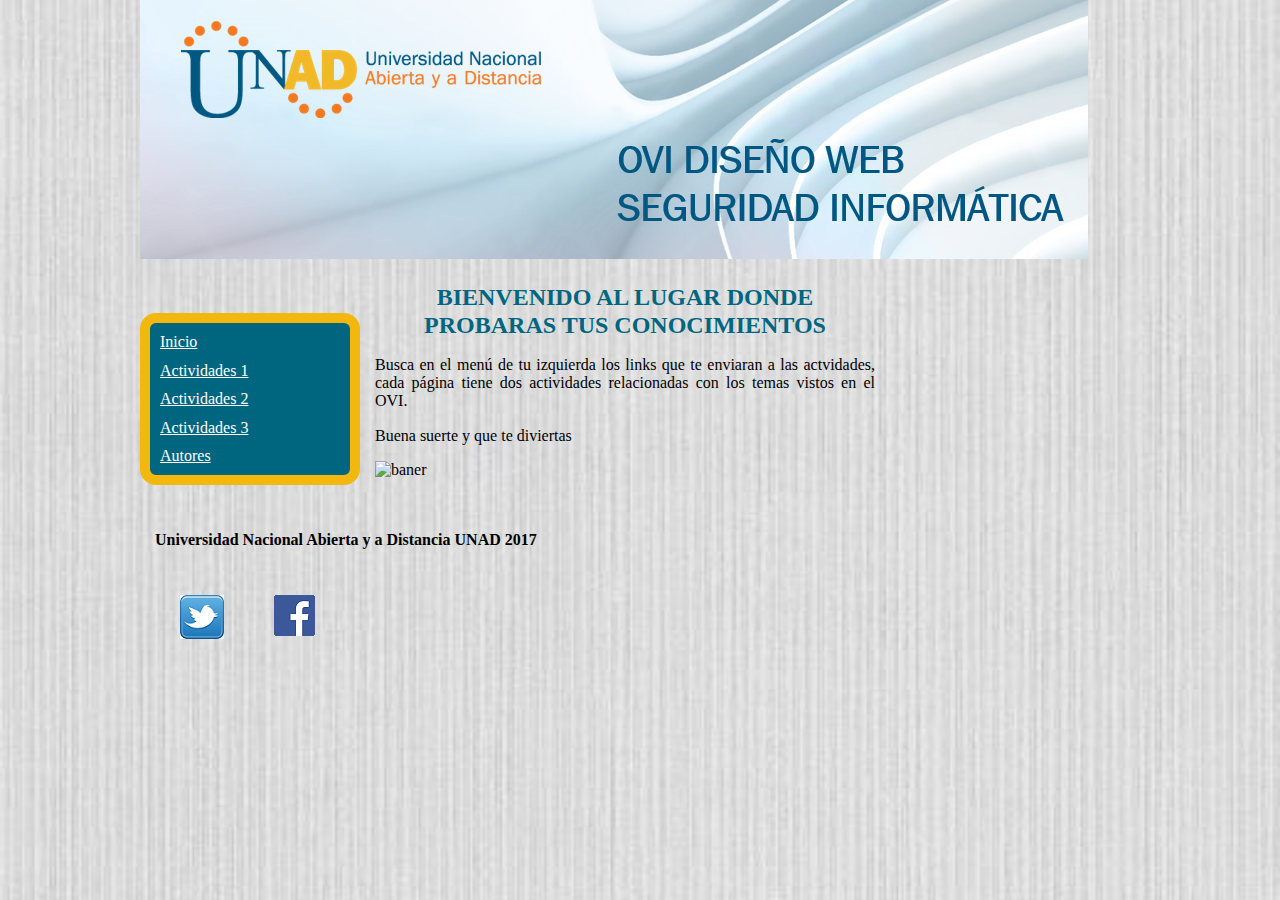
==== Actividades.html @ a495c46a "commit 5" ====
<!DOCTYPE html>
<html lang="es">
<head>
	<meta charset="UTF-8">
	<meta description="Herramientas para disminuir riesgos informáticos ">
	<title>Herramientas</title>
		<link rel="stylesheet" type="text/css" href="css/normalize.css">
		<link rel="stylesheet" type="text/css" href="css/estilo.css">

</head>

<body>
		
<div id="contenedor"> 

		<header>		
				<img src="img/baner.png" alt="baner"> 		
		</header>
		
		<nav>
			<u1>
			<li><a href="index.html">Inicio</a></li>
			<li><a href="ActividadesKarina.html">Actividades 1</a></li>
			<li><a href="ActividadesJaquelina.html">Actividades 2</a></li>
			<li><a href="ActividadesAdriana.html">Actividades 3</a></li>
			<li><a href="autores.html">Autores</a></li>
	
			</u1>

		</nav>

	<section>
	
					<h2>BIENVENIDO AL LUGAR DONDE PROBARAS TUS CONOCIMIENTOS</h2>

		<p>Busca en el menú de tu izquierda los links que te enviaran a las actvidades, cada página tiene dos actividades
		relacionadas con los temas vistos en el OVI.</p>

		<p>Buena suerte y que te diviertas</p>

		<img src="img/indexgrupo/actividades.png" alt="baner"> 		

	</section>

		<section>
		<footer>
			<h4> Universidad Nacional Abierta y a Distancia UNAD 2017</h4>

		<section>
			<a href="http://twitter.com/UniversidadUNAD"><img src = "img/twiter.png"></a>
		</section>
		<section>
			<a href="https://www.facebook.com/UniversidadUNAD"><img src = "img/facebook.png"></a>	
		</section>
		</footer>
		</section>	
</div>

</body>
	<script src="js/modernizr.js" type="text/javascript"></script>
	<script src="js/prefixfree.js" type="text/javascript"></script>
</html>
---- css/estilo.css ----
#contenedor{
	width: 1000px;
	height: auto;
	margin: auto;
	position: relative;
}

body {
	background-image: url(../img/fondo2.jpg);
	background-repeat: no-repeat;
	background-size: cover;
	display: inline block;}

@font-face{
	font-family: 'FRABK';
	src: url("../font/FRABK.ttf") format ("ttf");
	src: url("../font/FRABK.woff") format ("woff");}

	@font-face{
	font-family: 'FRABKIT';
	src: url("../font/FRABKIT.ttf") format ("ttf");
	src: url("../font/FRABKIT.woff") format ("woff");}

h1, h2{
	font-family: "FRABK";
	color: #006680;
	margin: 0.25em auto;
	font-weight: 20px;
	text-align: center

}

li{
	list-style-type: none;
}

h3{
	font-family: "FRABKIT";
	font-style: italic;
	color: #006680;
	margin: 0.25em auto;
	text-align: left;}

nav{
	padding:0;
	margin-top: 50px;
	background: #006680;
	font-family: "FRABK";
	width: 200px;
	height: auto ;
	float: left;
	border: 10px solid #F2B80D;
	border-radius: 1em;
	}
a
{
	padding:0;
	margin: 10px;
	color: #FFFFFF;
	display: block;
	}

section
{
	padding: 10px;
	margin: 5px;
	font-family: "FRABK";
	max-width: 500px;
	float: left;
	text-align: justify;
	
}

aside{
	width: 200px;
	margin-top: 50px;
	float: left;
	margin-left: 10px;
}
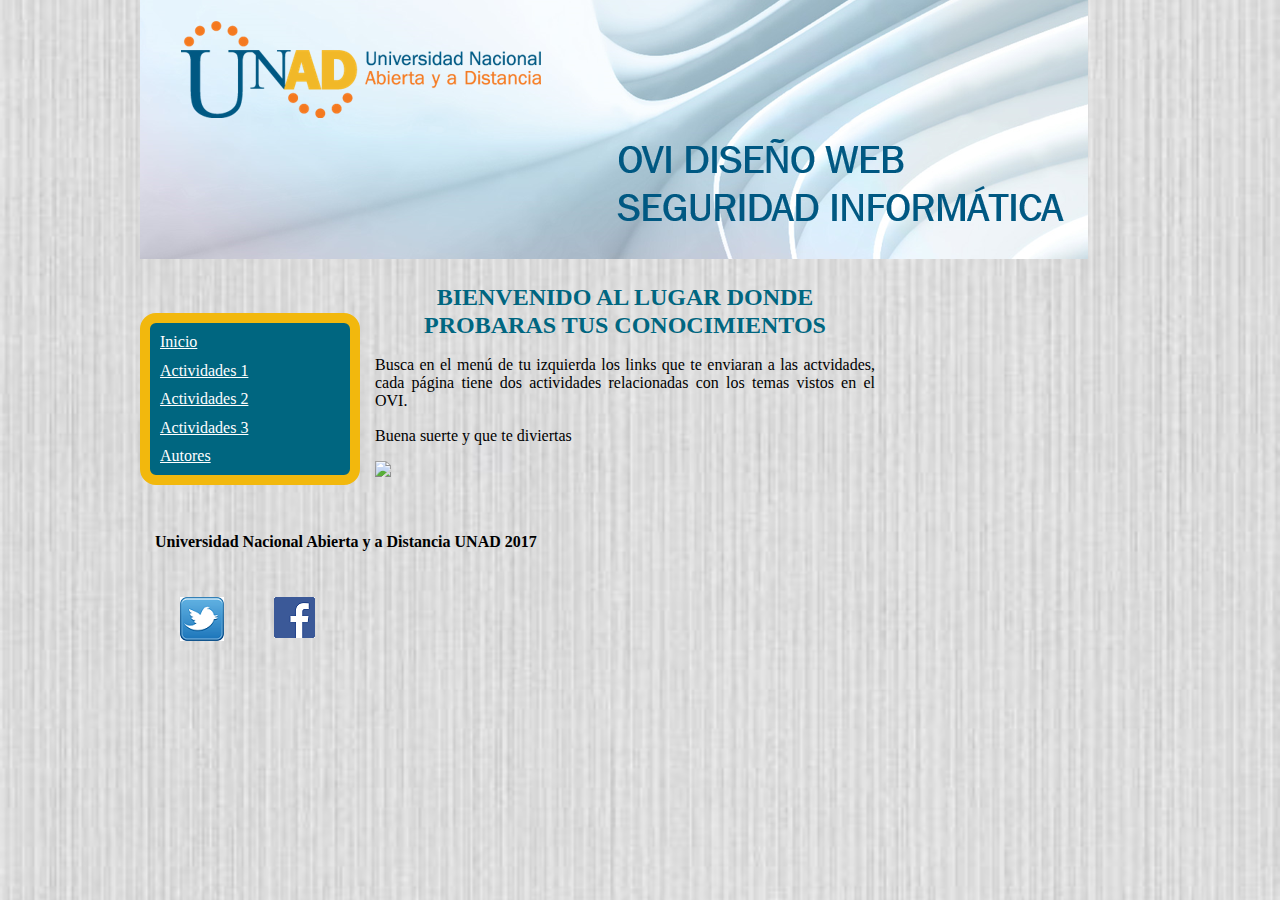
==== commit b400f68f: "commit9" ====
--- a/Actividades.html
+++ b/Actividades.html
@@ -38,7 +38,7 @@
 
 		<p>Buena suerte y que te diviertas</p>
 
-		<img src="img/indexgrupo/actividades.png" alt="baner"> 		
+		<img src="img/indexgrupo/actividades.jpg"> 		
 
 	</section>
 
